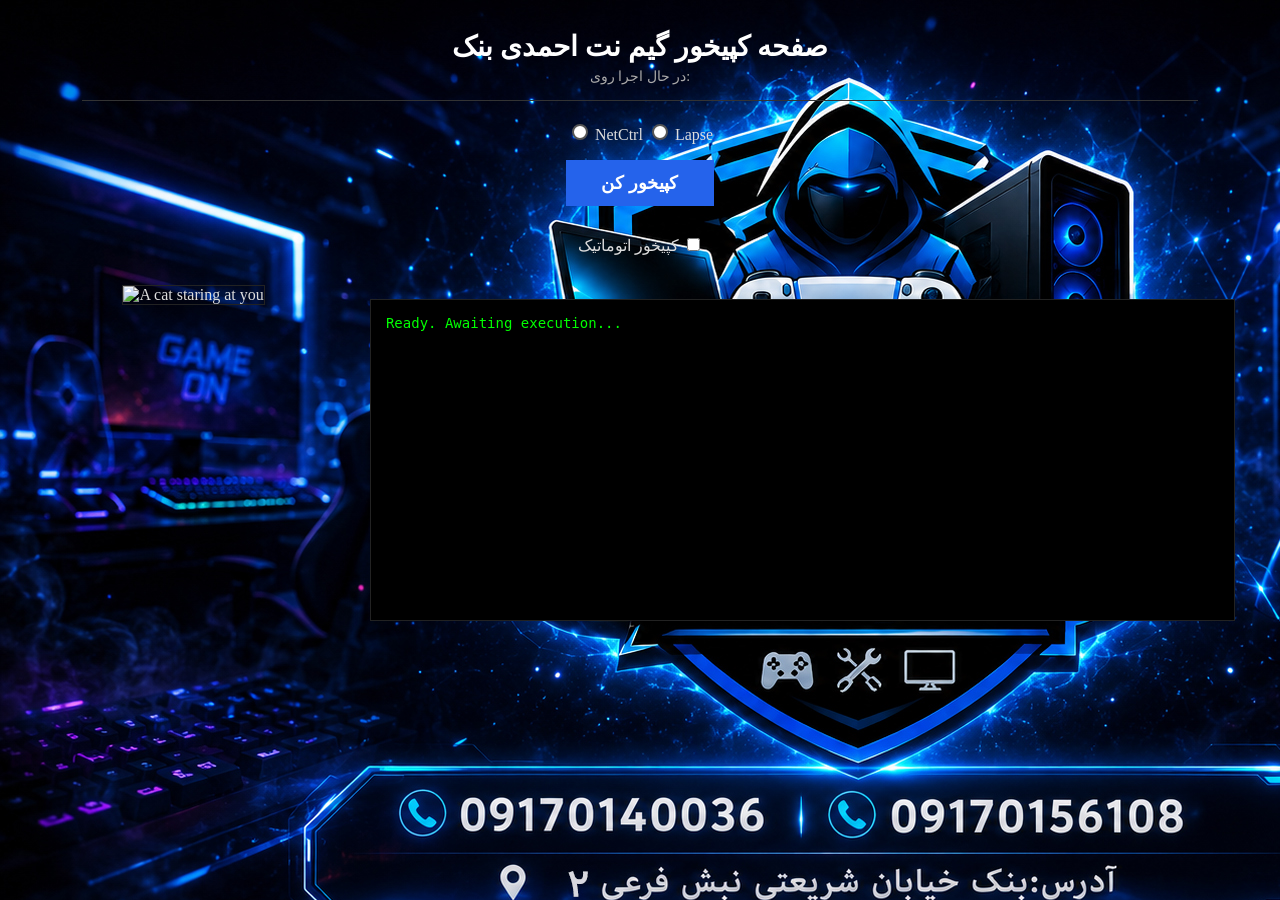
==== ntfonto/index.html @ c4f3cc70 "Update index.html Translate to Persian" ====
<!DOCTYPE html>
<html lang="en" manifest="cache.manifest">
<head>
  <meta charset="UTF-8">
  <meta name="viewport" content="width=device-width, initial-scale=1.0">
  <title>صفحه کپیخور گیم نت احمدی بنک</title>
  <link rel="stylesheet" href="includes/style.css">
</head>
<body>

  <h1>صفحه کپیخور گیم نت احمدی بنک</h1>
  <h3 id="UA">در حال اجرا روی:</h3>

  <hr>

  <div class="btn-container">
    <form id="kernel-options">
      <input type="radio" name="kernel" id="netctrl-exploit" value="netctrl">
      <label for="netctrl-exploit">NetCtrl</label>
      <input type="radio" name="kernel" id="lapse-exploit" value="lapse">
      <label for="lapse-exploit">Lapse</label>
    </form>
    <button id="jeilbrek">کپیخور کن</button>
    <div class="autoJb">
      <label for="autoJbInput" id="autoJbLabel">کپیخور اتوماتیک</label>
      <input class="mt-2" id="autoJbInput" type="checkbox">
    </div>
  </div>

  <div class="main-layout">
    <div class="media-box">
      <img src="includes/cat.jpg" alt="A cat staring at you">
    </div>

    <pre id="console">Ready. Awaiting execution...
  </pre>


  </div>

  <script src="src/main.js"></script>
  <script src="includes/script.js"></script>
</body>

</html>
---- ntfonto/includes/style.css ----
body {
    background: #111111;
    color: #dddddd;
    margin: 0;
    padding: 20px;
    text-align: center;
    background-image: url("ahmadi_club.jpg");
}

h1 {
    color: #ffffff;
    font-size: 28px;
    margin: 10px 0 5px 0;
}

h3 {
    color: #aaaaaa;
    font-size: 14px;
    font-weight: normal;
    margin: 0 0 15px 0;
}

hr {
    border: 0;
    border-top: 1px solid #333333;
    margin: 15px auto;
    width: 90%;
}

.btn-container {
    margin: 20px 0 30px 0;
}

button {
    background: #2563eb;
    color: #ffffff;
    border: none;
    padding: 12px 35px;
    font-size: 18px;
    font-weight: bold;
    cursor: pointer;
}

button:disabled, button:hover:disabled {
    background: #0b2253;
    cursor: default;
}

button:hover {
    background: #1d4ed8;
}

.main-layout {
    width: 96%;
    margin: 0 auto;
}

.media-box {
    float: left;
    width: 25%;
    text-align: center;
}

.media-box img {
    width: 90%;
    height: auto;
    border: 1px solid #222222;
}

#console {
    float: right;
    width: 70%;
    background: #000000;
    color: #00ff00;
    font-size: 14px;
    padding: 15px;
    text-align: left;
    height: 290px;
    overflow-y: scroll;
    word-wrap: break-word;
    border: 1px solid #222222;
}

#kernel-options {
    margin-bottom: 1rem;
}

input[type="radio"] {
    -webkit-appearance: none;
    appearance: none;
    width: 1rem;
    height: 1rem;
    border: 2px solid #555;
    border-radius: 50%;
    background-color: #fff;
    cursor: pointer;
}

input[type="radio"]:checked {
    background-color: #00ff00;
}

.mt-2{
    margin-top: 2rem;
}
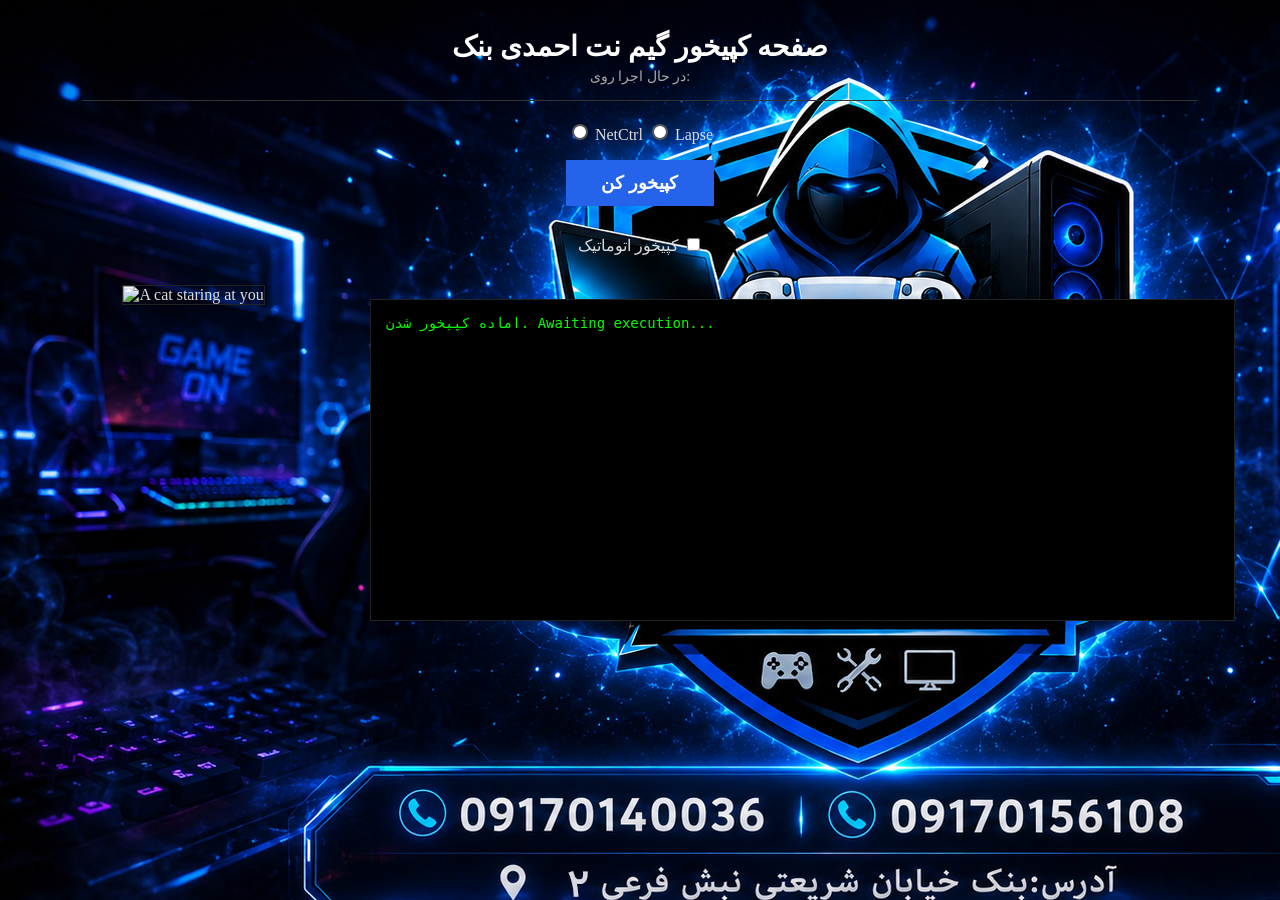
==== commit 3bb5be34: "Update index.html" ====
--- a/ntfonto/index.html
+++ b/ntfonto/index.html
@@ -32,7 +32,7 @@
       <img src="includes/cat.jpg" alt="A cat staring at you">
     </div>
 
-    <pre id="console">Ready. Awaiting execution...
+    <pre id="console">اماده کپیخور شدن. Awaiting execution...
   </pre>
 
 
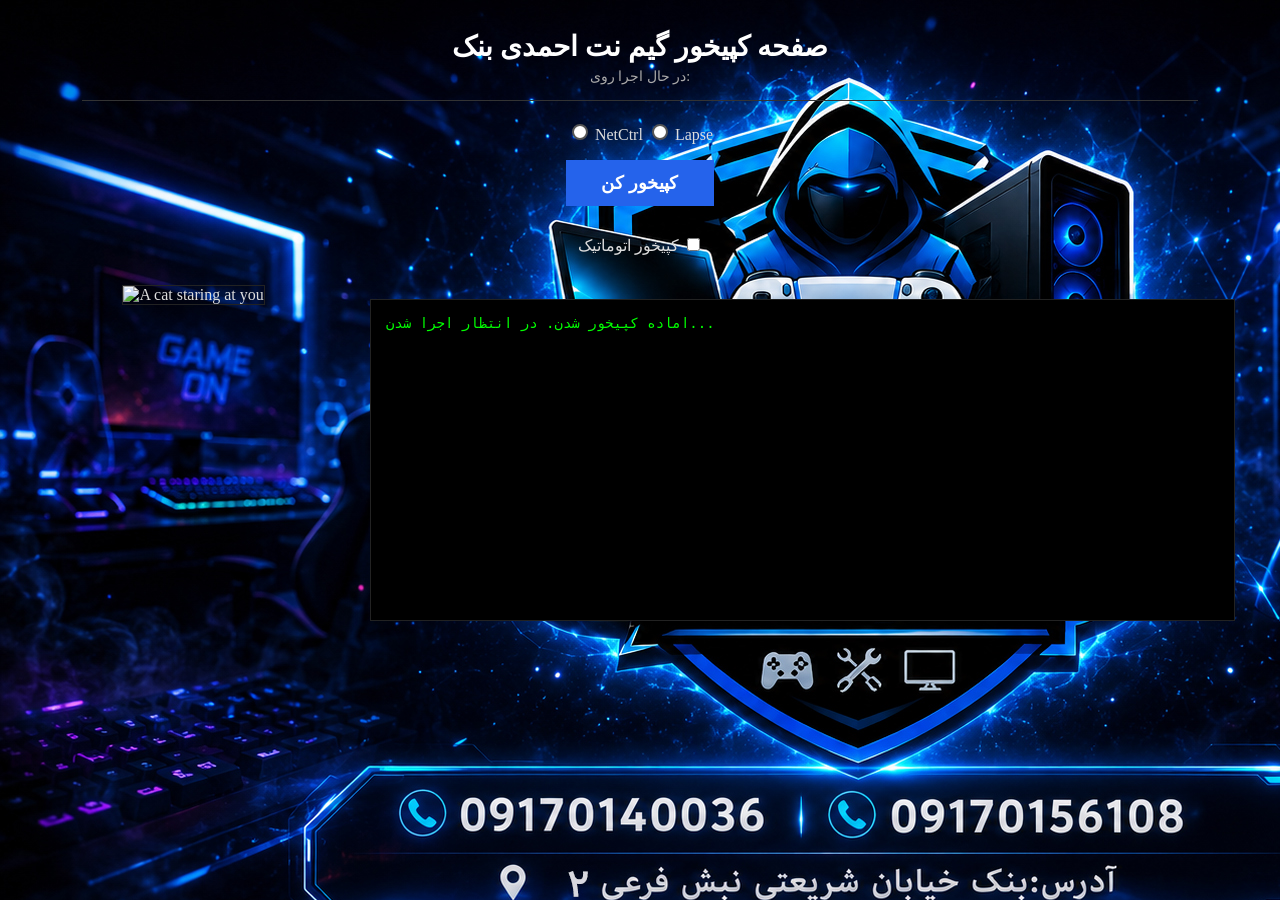
==== commit a58ff682: "Update index.html" ====
--- a/ntfonto/index.html
+++ b/ntfonto/index.html
@@ -32,7 +32,7 @@
       <img src="includes/cat.jpg" alt="A cat staring at you">
     </div>
 
-    <pre id="console">اماده کپیخور شدن. Awaiting execution...
+    <pre id="console">اماده کپیخور شدن. در انتظار اجرا شدن...
   </pre>
 
 
